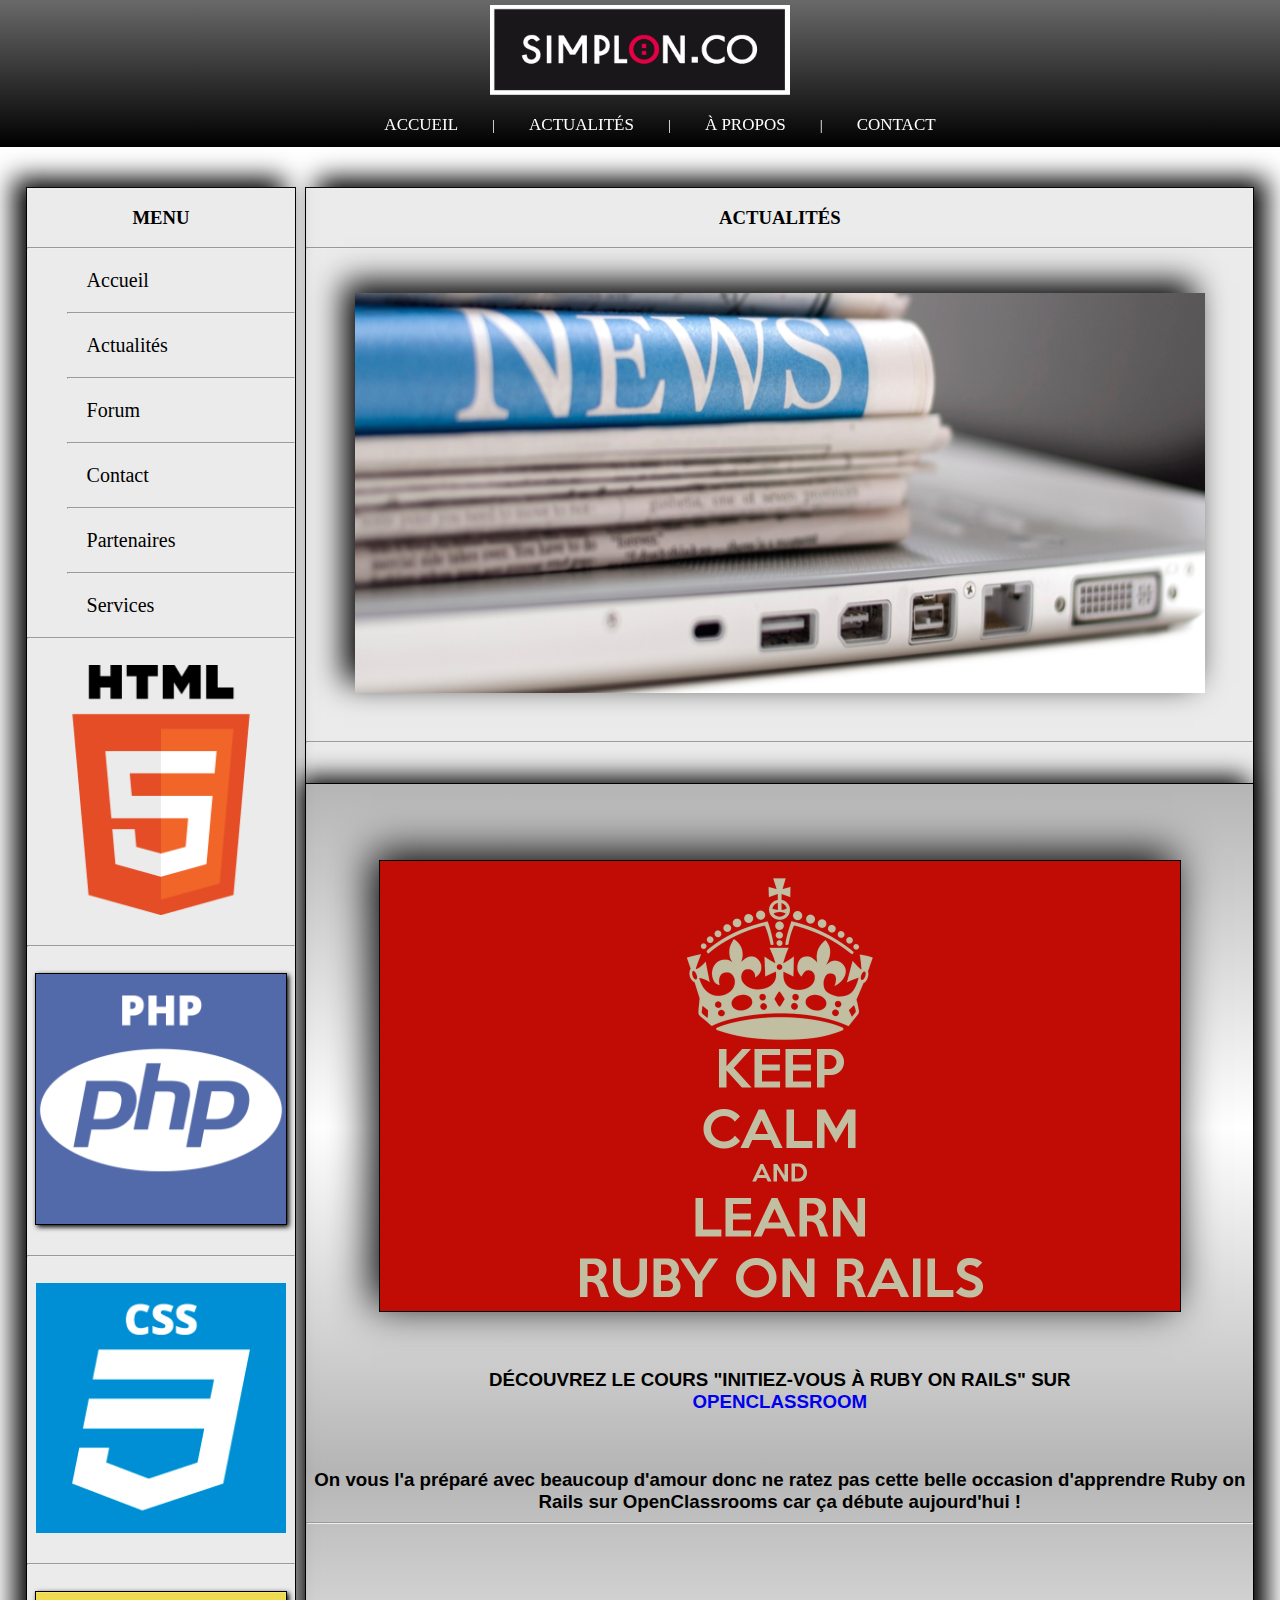
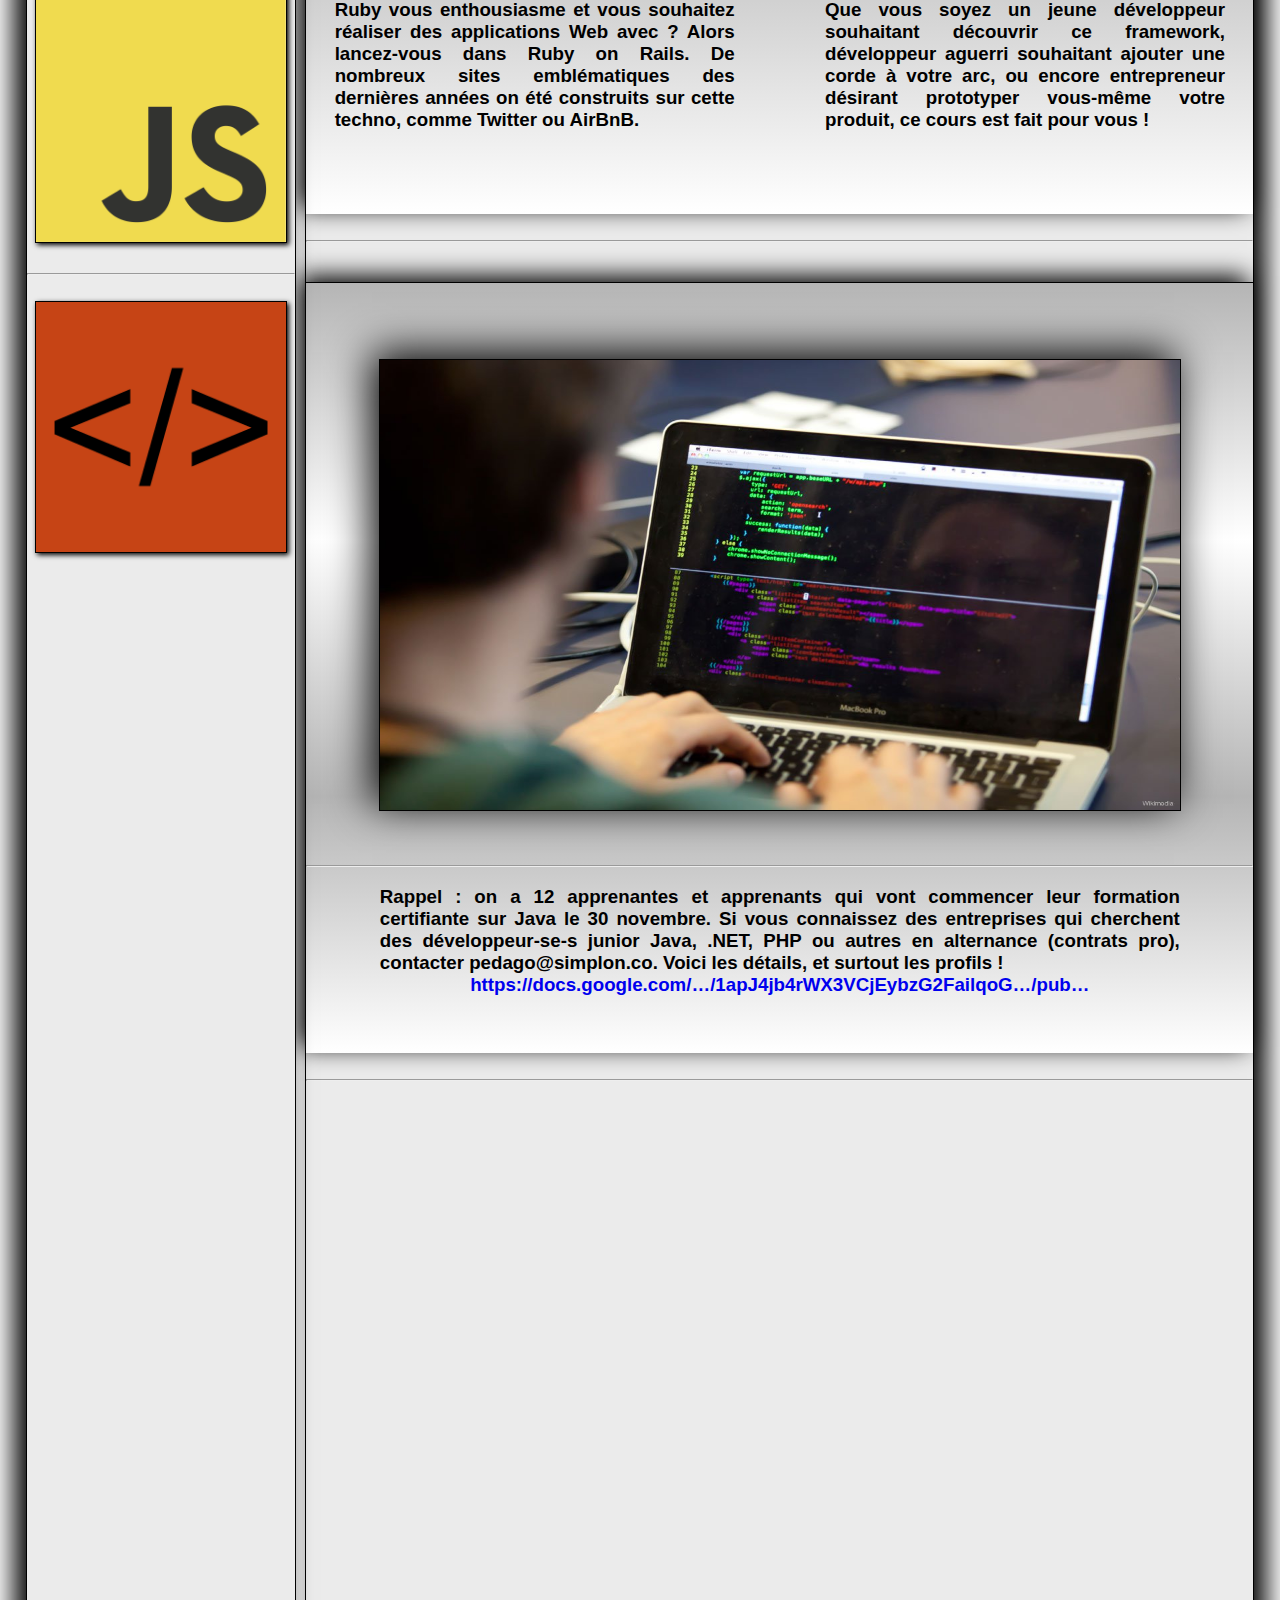
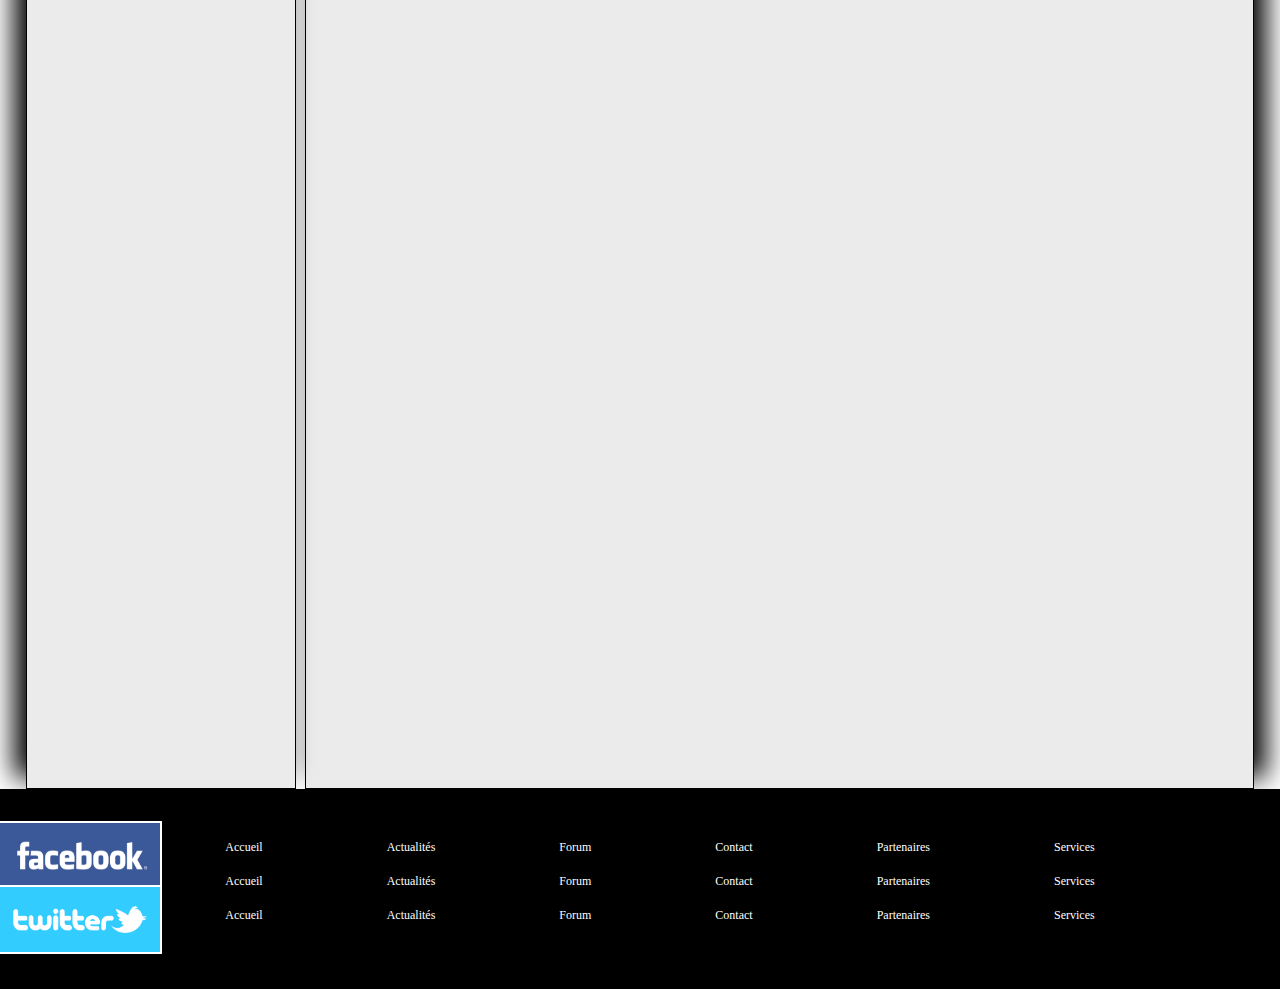
==== portfolio/html/actualités.html @ 6ac35992 "premier commit du portfolio" ====
<!DOCTYPE html>
<html>
  <head>
    <meta charset="utf-8">
    <title>Actualités</title>
    <link rel="stylesheet" href="../css/css1.css" media="screen" title="no title" charset="utf-8">
  </head>
  <body>



<!--********************************************************************************************
*********************************************************************************************
                                            HAUT DE PAGE \ MENU NAV
*********************************************************************************************
*********************************************************************************************-->




        <header>
          <center>
            <img src="../img/simplon.png" id="simplonpng" />

            <nav>
              <ul>
                <li><a href="../index.html">ACCUEIL</a></li>
                <li id="barremenu">|</li>
                <li><a href="actualités.html">ACTUALITÉS</a></li>
                <li id="barremenu">|</li>
                <li><a href="apropos.html">À PROPOS</a></li>
                <li id="barremenu">|</li>
                <li><a href="contact.html">CONTACT</a></li>
              </ul>
            </nav>
            </center>
          </header>





<!--*********************************************************************************************
*********************************************************************************************-->



        <section id="section1">



<!--********************************************************************************************
*********************************************************************************************
*********************************************************************************************
*********************************************************************************************
                                        CONTENU DROIT
*********************************************************************************************
*********************************************************************************************
*********************************************************************************************
*********************************************************************************************-->



        <div id="div1actu">
          <center>
            <h3>ACTUALITÉS</h3>
          <center>
            <article>
              <center>
                <hr><br><br>
                <img id="imagenews" src="../img/news.jpg" />
                <br><br><br>
                <hr>
              </center>



<!-- ******************************************************************************** -->




<!--*********************************************************************************************
*********************************************************************************************
                                        ARTICLE 1
*********************************************************************************************
*********************************************************************************************-->


    <article id="pagenews">
      <br><br>
      <center>
      <img class="imgdroitactu" src="../img/rubyrails.png" alt="" />
      </center>

      <p>

        <br>
        <center>
          <h3>
            DÉCOUVREZ LE COURS "INITIEZ-VOUS À RUBY ON RAILS" SUR
<br>
            <a href="http://www.openclassroom.com">OPENCLASSROOM</a>
          </h3>
        </center>

<br>

      <h3>
        <center>
          On vous l'a préparé avec beaucoup d'amour donc ne ratez pas cette belle
          occasion d'apprendre Ruby on Rails sur OpenClassrooms car ça débute aujourd'hui !
        </center>

<hr>

<br><br><br>

        <article id="art1actu1" id="art3">
          Ruby vous enthousiasme et vous souhaitez réaliser des applications Web avec ?
          Alors lancez-vous dans Ruby on Rails. De nombreux sites emblématiques des dernières
          années on été construits sur cette techno, comme Twitter ou AirBnB.
        </article>


                    <!--*************** FLOATING ***************-->


        <article id="art2actu1" id="art4">
          Que vous soyez un jeune développeur souhaitant découvrir ce framework,
          développeur aguerri souhaitant ajouter une corde à votre arc, ou encore entrepreneur
          désirant prototyper vous-même votre produit, ce cours est fait pour vous !
        </article>

      </h3>
<br>

      </p>
    </article>



<br>

<hr>


<!--*********************************************************************************************
*********************************************************************************************
                                        ARTICLE 2
*********************************************************************************************
*********************************************************************************************-->





<article id="pagenews2">
  <br><br>
  <center>
  <img class="imgdroitactu" src="../img/contratpro2.jpg" alt="" />
  </center>

  <p>

    <br><hr>
    <center>
      <h3>
    <article id="art3actu1">
      Rappel : on a 12 apprenantes et apprenants qui vont commencer leur formation
      certifiante sur Java le 30 novembre.
      Si vous connaissez des entreprises qui cherchent des développeur-se-s junior
      Java, .NET, PHP ou autres en alternance (contrats pro), contacter pedago@simplon.co.
      Voici les détails, et surtout les profils !

      <center>
      <a href="https://docs.google.com/presentation/d/1apJ4jb4rWX3VCjEybzG2FailqoGO3743gOqe9kXKPig/
      pub?start=false&loop=false&delayms=3000&slide=id.ge717c07dc_0_0">
      https://docs.google.com/…/1apJ4jb4rWX3VCjEybzG2FailqoG…/pub…</a>
    </center>
    </article>

                <!--*************** FLOATING ***************-->


    <article id="art4actu1">
    </article>

  </h3>
<br>

  </p>
</article>

</center>
<br>


<hr>

<br>

<!--*********************************************************************************************
*********************************************************************************************
                                        ARTICLE 3
*********************************************************************************************
*********************************************************************************************-->


















<!-- ******************************************************************************** -->


      </div>




<!--********************************************************************************************
********************************************************************************************-->







<!--*******************************************************************************************
*********************************************************************************************
                                        CONTENU GAUCHE
*********************************************************************************************
********************************************************************************************-->





        <div id="div2actu">
          <center>
            <h3>MENU</h3>
          </center>
          <hr>

        <ul>
          <li><a href="../index.html">Accueil</a></li>
          <hr>
          <li><a href="actualités.html">Actualités</a></li>
          <hr>
          <li><a href="#">Forum</a></li>
          <hr>
          <li><a href="#">Contact</a></li>
          <hr>
          <li><a href="#">Partenaires</a></li>
          <hr>
          <li><a href="#">Services</a></li>
        </ul>

    <hr>
    <center>
      <br>
      <img class="imggauche2" src="../img/htmllogo.png" alt="" />
      <br><br><hr><br>
      <img class="imggauche" src="../img/phplogo.png" alt="" />
      <br><br><hr><br>
      <img class="imggauche2" src="../img/csslogo.png" alt="" />
      <br><br><hr><br>
      <img class="imggauche" src="../img/jslogo.png" alt="" />
      <br><br><hr><br>
      <img class="imggauche" src="../img/coding.png" style="width:250px;height:250px" />
    </center>
        </div>





<!--*********************************************************************************************
*********************************************************************************************-->





      </section>







<!--********************************************************************************************
*********************************************************************************************
                                        PIED DE PAGE
*********************************************************************************************
*********************************************************************************************-->







        <footer>


            <a href="http://www.facebook.com" target="_blank"><img class="imgfooter" src="../img/Facebooklogo.png" style="" alt="" /></a>
            <a href="http://www.twitter.com" target="_blank"><img id="twitter" class="imgfooter" src="../img/twitterlogo.jpg" alt="" /></a>

          <center>

            <ul>
              <li><a href="#">Accueil</a></li>
              <li><a href="#">Actualités</a></li>
              <li><a href="#">Forum</a></li>
              <li><a href="#">Contact</a></li>
              <li><a href="#">Partenaires</a></li>
              <li><a href="#">Services</a></li>
            </ul>

            <ul>
              <li><a href="#">Accueil</a></li>
              <li><a href="#">Actualités</a></li>
              <li><a href="#">Forum</a></li>
              <li><a href="#">Contact</a></li>
              <li><a href="#">Partenaires</a></li>
              <li><a href="#">Services</a></li>
            </ul>

            <ul>
              <li><a href="#">Accueil</a></li>
              <li><a href="#">Actualités</a></li>
              <li><a href="#">Forum</a></li>
              <li><a href="#">Contact</a></li>
              <li><a href="#">Partenaires</a></li>
              <li><a href="#">Services</a></li>
            </ul>

          </center>
        </footer>




<!--*********************************************************************************************
*********************************************************************************************-->


      </body>
    </html>
---- portfolio/css/css1.css ----
/********************************************************************************************
*********************************************************************************************
                                        SELECTEURS
*********************************************************************************************
*********************************************************************************************/

body {
  margin:0;
}

a {
  text-decoration:none;
}

ul {
  list-style-type:none;
}

/*********************************************************************************************
*********************************************************************************************/


/********************************************************************************************
*********************************************************************************************
                                        HAUT DE PAGE \ MENU NAV
*********************************************************************************************
*********************************************************************************************/

/*LIENS HAUT ET BAS DE PAGE*/
footer a, header a {
color:white;
}

/*CADRE COULEUR MENU*/
header {
  background-image:linear-gradient(#696969,black);
  height: 9.2em;
  position:fixed;
  width:100%;
  top:0;
  box-shadow: 3px 5px 40px white;
}

/*IMAGE SIMPLON*/
#simplonpng {
  margin-top:5px;
  width: 300px;
  height: 90px;
}

/*STRUCTURES LIENS MENU*/
nav ul li {
  display:inline;
  margin: 15px;
}

/*POSITION MENU*/
nav {
  text-align: center;
}

/*SURVOL LIENS MENU*/
nav ul li a:hover {
text-decoration: underline;
font-size: 25px;
}

/*CLICK MOMENT LIENS MENU*/
nav ul li a {
font-size: 17px;
color:white;
}

/*BARRE DE SÉPARATION MENU*/
#barremenu {
  color: white;
  font-size: 15px;
}

/********************************************************************************************
*********************************************************************************************
                                    ARRIÈRE PLAN CONTENUS
*********************************************************************************************
*********************************************************************************************/

#section1 {
  background-image:url(/css/fond.jpg);
  background-repeat: no-repeat;
  background-size: cover;
  background-position: center;
	overflow:auto;
	right:0px;
	left:0px;
	bottom:0px;
	top:3em;
}

/*********************************************************************************************
*********************************************************************************************/


/********************************************************************************************
*********************************************************************************************
                                    CONTENU DROIT
*********************************************************************************************
*********************************************************************************************/
#div1 {
  background-color: #EBEBEB;
  height: 2100px;
  width: 74%;
  border: solid black 0.1em;
  margin-top: 187px;
  float: right;
  margin-right: 2%;
  border-radius: 0px 0px 0px 0px;
  box-shadow: 12px -11px 25px black;
}


/*IMAGE CERVEAU*/
.imgdroit {
  width: 800px;
  height: 450px;
  border: 1px solid black;
  box-shadow: -11px -11px 30px grey;
}


#candidature {

  background-color: #CB9B9B;
  text-align: justify;
  height: 690px;
  padding-top: 40px;
  left:0;
  right:0;
  margin-top: 40px;
  font-family: sans-serif;
  border-top: 1px solid black;
  box-shadow: -6px -6px 23px black;
}

#h3candidature {
  width: 800px;
}



.artdroit {
  text-align: justify;
  width: 340px;
  font-family: sans-serif;

}

#art1 {
  float: left;
  margin: 3%;
}

#art2 {
  float: right;
  margin: 3%;
}

#barre1droit {
  margin-top: 170px;
}

#sectioncandidature {
  background-color: #CBB3B3;
  border-top: 1px solid black;
  border-bottom: 1px solid black;
  padding-bottom: 150px;
  box-shadow: -3px -3px 10px black;
}

#cestquoi {
  border-top: 1px solid black;
  border-bottom: 1px solid black;
  background-image:linear-gradient(#B5B5B5, white, #B5B5B5, white);
  height: 1113px;
  box-shadow: -6px -6px 23px black;
}

#cestquoi h3, h2 {
  font-family: sans-serif;
  color: black;
}



.artdroit2 {
  text-align: justify;
  width: 358px;
  font-family: sans-serif;
}

#art3 {
  float:left;
  margin: 3%;
}

#art4 {
  float:right;
  margin: 3%;
}

/*********************************************************************************************
*********************************************************************************************/



/********************************************************************************************
*********************************************************************************************
                                    CONTENU GAUCHE
*********************************************************************************************
*********************************************************************************************/

#div2 {
  background-color:#EBEBEB;
  height: 2100px;
  width: 21%;
  border: solid black 1px;
  margin-top: 187px;
  float: left;
  margin-left: 2%;
  border-radius: 0px 0px 0px 0px;
  box-shadow: -12px -11px 25px black;
}

/*IMAGE BALISE*/
.imggauche {
  border:black 1px solid;
  box-shadow: 2px 2px 5px black;
  width: 250px;
  height: 250px;
}

.imggauche2 {
  width: 250px;
  height: 250px;
}

/*MENU CONTENU GAUCHE*/
#div2 ul li a {
  color:black;
  font-size: 20px
}

#div2 ul li {
  margin:20px;
}

/*********************************************************************************************
*********************************************************************************************/


/********************************************************************************************
*********************************************************************************************
                                    PIED DE PAGE
*********************************************************************************************
*********************************************************************************************/

#twitter {
  margin-top: 5%;
}

.imgfooter {
  border-top: 2px solid white;
  border-right: 2px solid white;
  border-bottom: 2px solid white;
  position: absolute;
  width: 160px;
  height: 65px;
}

footer {
  background-color: black;
  bottom: 0;
  padding-top: 2em;
  padding-bottom: 3em;
  width: 100%;
  height: 120px;
}

/*LISTE BAS DE PAGE*/
footer ul li {
  display:inline;
  margin: 60px;
  font-size: 12px;
}

/*SURVOL LIENS BAS DE PAGE*/
footer ul li a:hover {
  text-decoration: underline;
}


/*********************************************************************************************
*********************************************************************************************/







/***************************************************************************************************************
***************************************************************************************************************
***************************************************************************************************************
****************************************************************************************************************
***************************************************************************************************************
***************************************************************************************************************
***************************************************************************************************************

                                                ACTUALITÉS

***************************************************************************************************************
***************************************************************************************************************
***************************************************************************************************************
***************************************************************************************************************
***************************************************************************************************************
***************************************************************************************************************
***************************************************************************************************************/











/********************************************************************************************
*********************************************************************************************
                                    CONTENU DROIT
*********************************************************************************************
*********************************************************************************************/


#div1actu {
  background-color: #EBEBEB;
  height: 3800px;
  width: 74%;
  border: solid black 0.1em;
  margin-top: 187px;
  float: right;
  margin-right: 2%;
  border-radius: 0px 0px 0px 0px;
  box-shadow: 12px -11px 25px black;
}

#pagenews {
  background-image:linear-gradient(#B5B5B5, white, #B5B5B5, white);
  text-align: justify;
  height: 990px;
  padding-top: 40px;
  left:0;
  right:0;
  margin-top: 40px;
  font-family: sans-serif;
  border-top: 1px solid black;
  box-shadow: -6px -6px 23px black;
}


#imagenews {
  box-shadow: -11px -11px 30px black;
  width: 850px;
  height: 400px;
}

.photoactu {
  width: 790px;
  height: 425px;
  border: 1px solid black;
  box-shadow: -11px -11px 30px black;
}


#art1actu1 {
  float: left;
  width: 400px;
  margin-left: 3%;
}

#art2actu1 {
  float: right;
  width: 400px;
  margin-right: 3%;
}

.imgdroitactu {
  width: 800px;
  height: 450px;
  border: 1px solid black;
  box-shadow: -7px -7px 40px black;
}

#pagenews2 {
  background-image:linear-gradient(#B5B5B5, white, #B5B5B5, white);
  text-align: justify;
  height: 730px;
  padding-top: 40px;
  left:0;
  right:0;
  margin-top: 40px;
  font-family: sans-serif;
  border-top: 1px solid black;
  box-shadow: -6px -6px 23px black;
}

#art3actu1 {
  text-align: justify;
  width: 800px;
}


#pagenews3 {
  background-image:linear-gradient(#B5B5B5, white, #B5B5B5, white);
  text-align: justify;
  height: 1060px;
  padding-top: 40px;
  left:0;
  right:0;
  margin-top: 40px;
  font-family: sans-serif;
  border-top: 1px solid black;
  box-shadow: -6px -6px 23px black;
}


#pray {
  width: 760px;
  height: 760px;
}

/*********************************************************************************************
*********************************************************************************************/



/********************************************************************************************
*********************************************************************************************
                                    CONTENU GAUCHE
*********************************************************************************************
*********************************************************************************************/

#div2actu {
  background-color:#EBEBEB;
  height: 3800px;
  width: 21%;
  border: solid black 1px;
  margin-top: 187px;
  float: left;
  margin-left: 2%;
  border-radius: 0px 0px 0px 0px;
  box-shadow: -12px -11px 25px black;
}

/*MENU CONTENU GAUCHE*/
#div2actu ul li a {
  color:black;
  font-size: 20px
}

#div2actu ul li {
  margin:20px;
}











/***************************************************************************************************************
***************************************************************************************************************
***************************************************************************************************************
****************************************************************************************************************
***************************************************************************************************************
***************************************************************************************************************
***************************************************************************************************************

                                                CONTACT

***************************************************************************************************************
***************************************************************************************************************
***************************************************************************************************************
***************************************************************************************************************
***************************************************************************************************************
***************************************************************************************************************
***************************************************************************************************************/








/***************************************************************************************************************
***************************************************************************************************************
***************************************************************************************************************
                                            FORMULAIRE DE CONTACT
***************************************************************************************************************
***************************************************************************************************************
***************************************************************************************************************/


#commentaire {
  width: 500px;
  height: 150px;
}


#field1contact {
  background-image: linear-gradient(white,#DCDCDC,#DCDCDC,#DCDCDC );
  margin-left: 5%;
  margin-right: 5%;
  padding-top: 30px;
  padding-bottom: 40px;
  border-radius: 7px;
  font-weight: bold;
}

.formu {
  background-color: #D5DFE9;
  border-radius: 3px;
  border: 1px solid grey;
  box-shadow: inset 1px 1px 1px black;
}

.formu:focus {
  box-shadow: 2px 2px 10px black;
}

#pseudo {
  height: 20px;
}

#pass {
  height: 20px;
}

.boutons {
  background-image:linear-gradient(#969292, #D6D6D6, #D6D6D6, #D6D6D6);
  box-shadow: 1px 1px 3px black;
  border: 1px solid #767A7E;
  border-radius: 3px;
  padding: 6px 20px 6px 20px;

  font-size: 15px;
  font-family: sans-serif;
  font-weight: bold;
}

.boutons:hover {
  background-image:linear-gradient(#D6D6D6, #D6D6D6, grey);
	cursor: pointer;
  color:black;
  box-shadow: 5px 5px 10px black;

}

.boutons:focus {
  background-image:linear-gradient(#D6D6D6, grey);
	cursor: pointer;
  color:black;
  box-shadow: 5px 5px 10px black;

}


.boutons:active {
  padding: 3px 15px 3px 15px;
}
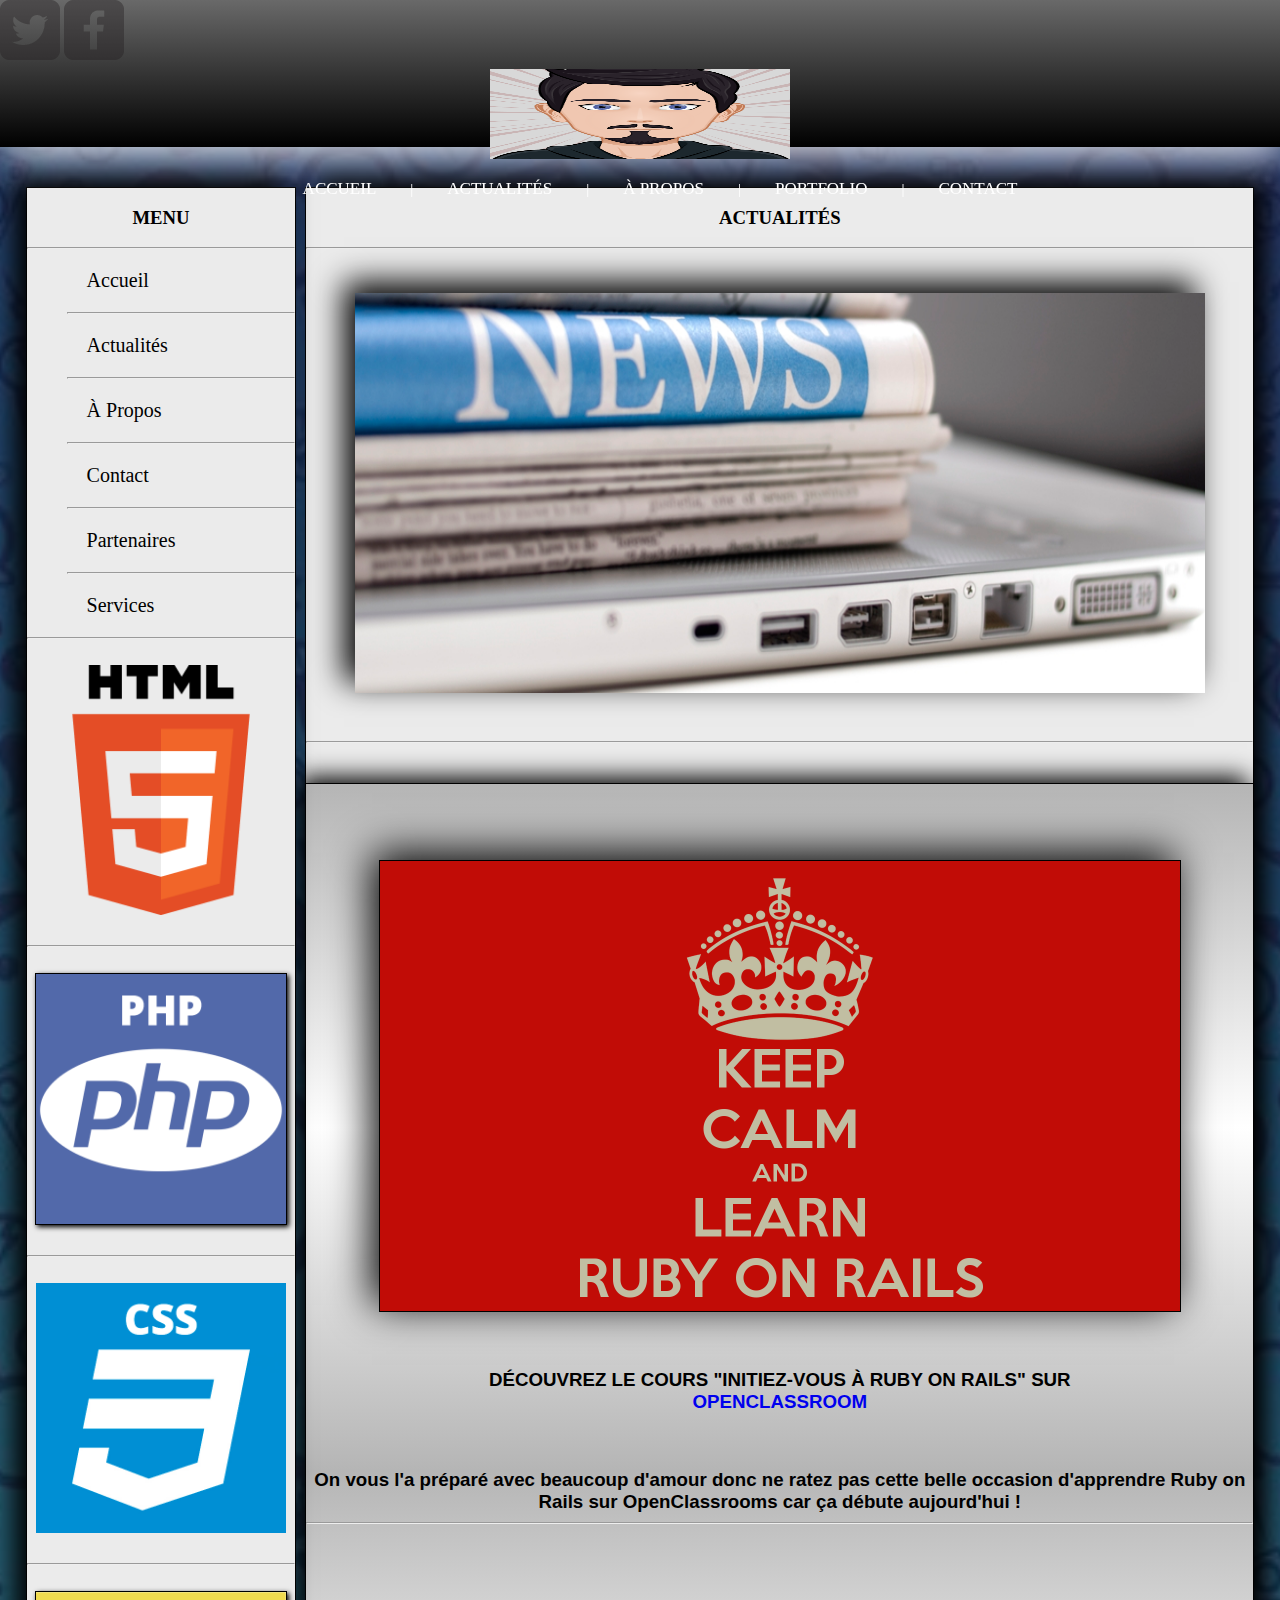
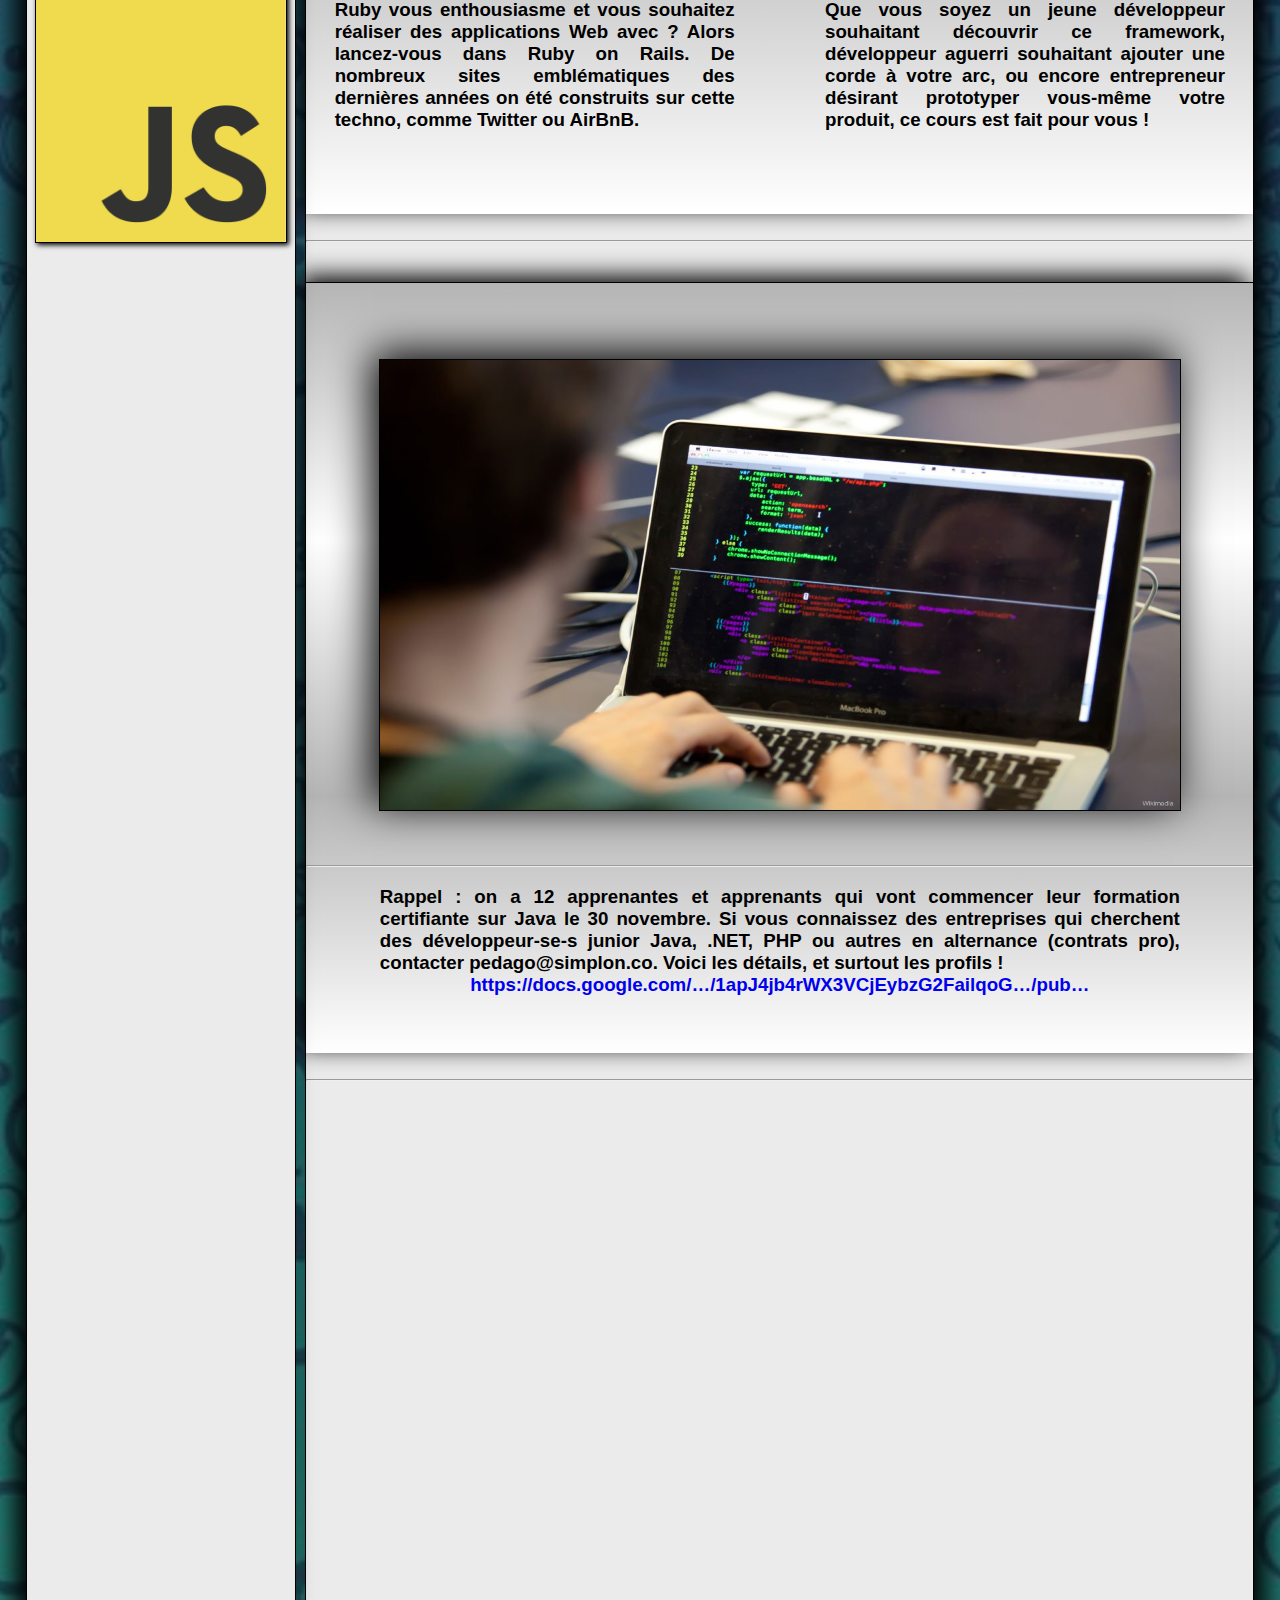
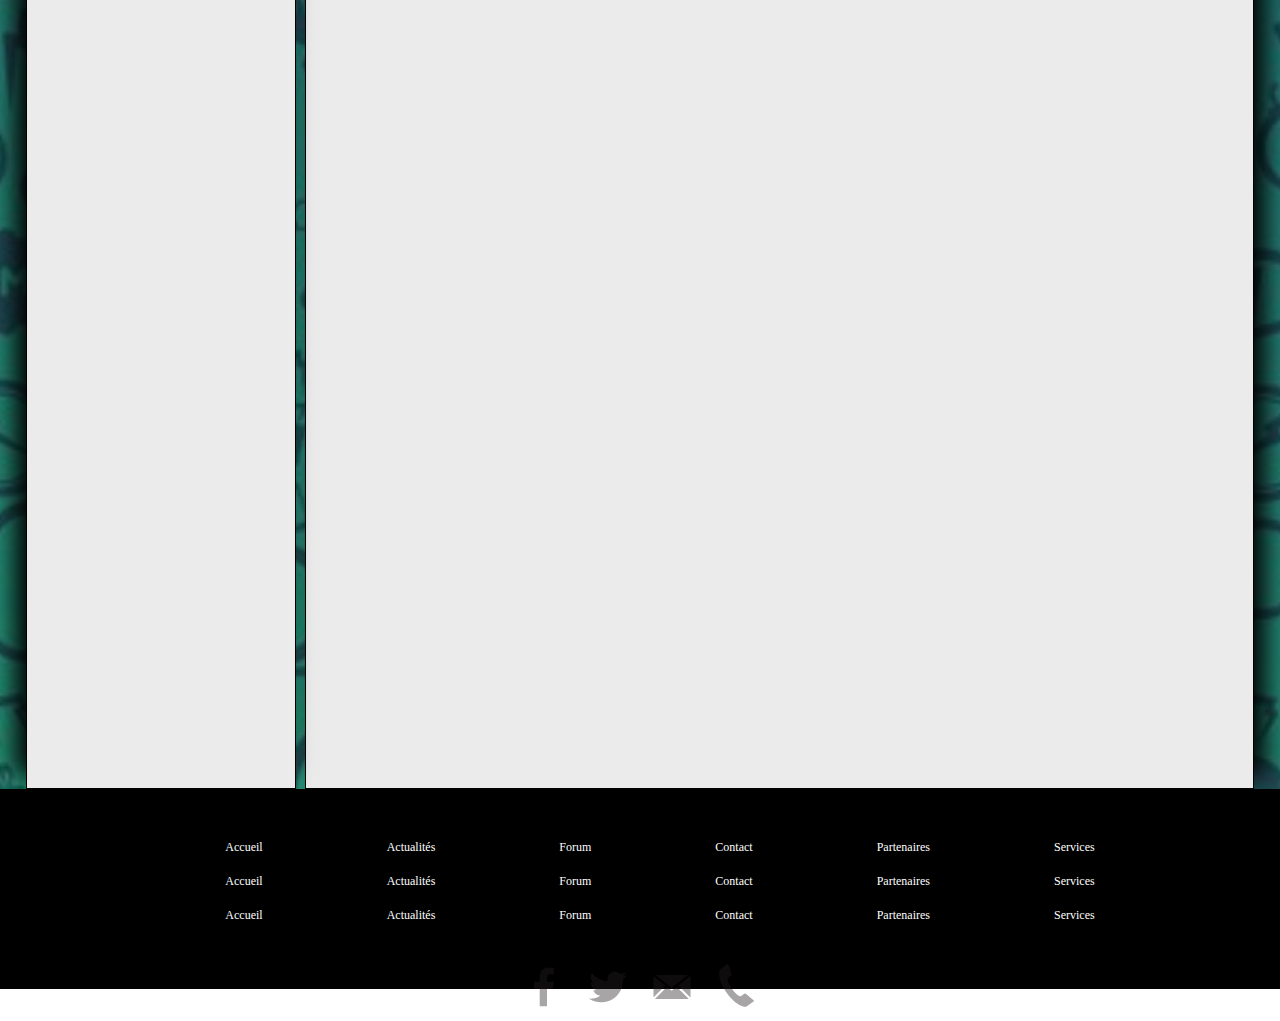
==== commit 7dad0eec: "UPDATE PORTFOLIO" ====
--- a/portfolio/html/actualités.html
+++ b/portfolio/html/actualités.html
@@ -19,8 +19,14 @@
 
 
         <header>
-          <center>
-            <img src="../img/simplon.png" id="simplonpng" />
+          <a href="https://twitter.com/simplonbsm" target="_blank">
+            <img class="imgheader" id="twitterheader" src="../img/twitterheader.png" alt="" />
+          </a>
+          <a href="https://www.facebook.com/SimplonBSM/" target="_blank">
+          <img class="imgheader" src="../img/facebookheader.png" alt="" />
+          </a>
+          <center>
+            <img src="../img/myAvatar.png" id="simplonpng" />
 
             <nav>
               <ul>
@@ -30,6 +36,8 @@
                 <li id="barremenu">|</li>
                 <li><a href="apropos.html">À PROPOS</a></li>
                 <li id="barremenu">|</li>
+                <li><a href="galerie.html">PORTFOLIO</a></li>
+                <li id="barremenu">|</li>
                 <li><a href="contact.html">CONTACT</a></li>
               </ul>
             </nav>
@@ -62,6 +70,7 @@
 
 
         <div id="div1actu">
+
           <center>
             <h3>ACTUALITÉS</h3>
           <center>
@@ -100,7 +109,7 @@
           <h3>
             DÉCOUVREZ LE COURS "INITIEZ-VOUS À RUBY ON RAILS" SUR
 <br>
-            <a href="http://www.openclassroom.com">OPENCLASSROOM</a>
+            <a href="http://www.openclassroom.com" target="_blank">OPENCLASSROOM</a>
           </h3>
         </center>
 
@@ -261,9 +270,9 @@
           <hr>
           <li><a href="actualités.html">Actualités</a></li>
           <hr>
-          <li><a href="#">Forum</a></li>
-          <hr>
-          <li><a href="#">Contact</a></li>
+          <li><a href="apropos.html">À Propos</a></li>
+          <hr>
+          <li><a href="contact.html">Contact</a></li>
           <hr>
           <li><a href="#">Partenaires</a></li>
           <hr>
@@ -280,8 +289,6 @@
       <img class="imggauche2" src="../img/csslogo.png" alt="" />
       <br><br><hr><br>
       <img class="imggauche" src="../img/jslogo.png" alt="" />
-      <br><br><hr><br>
-      <img class="imggauche" src="../img/coding.png" style="width:250px;height:250px" />
     </center>
         </div>
 
@@ -318,9 +325,6 @@
 
         <footer>
 
-
-            <a href="http://www.facebook.com" target="_blank"><img class="imgfooter" src="../img/Facebooklogo.png" style="" alt="" /></a>
-            <a href="http://www.twitter.com" target="_blank"><img id="twitter" class="imgfooter" src="../img/twitterlogo.jpg" alt="" /></a>
 
           <center>
 
@@ -351,6 +355,20 @@
               <li><a href="#">Services</a></li>
             </ul>
 
+
+            <br>
+                <a href="https://www.facebook.com/SimplonBSM/" target="_blank">
+                <img src="../img/facebookfooter.png" alt="" />
+                </a>
+                <a href="https://twitter.com/simplonbsm" target="_blank">
+                <img src="../img/twitterfooter.png" alt="" />
+                </a>
+                <a href="contact.html">
+        <img src="../img/mail.png" alt="" />
+                </a>
+        <img src="../img/phone.png" alt="" />
+
+
           </center>
         </footer>
 
